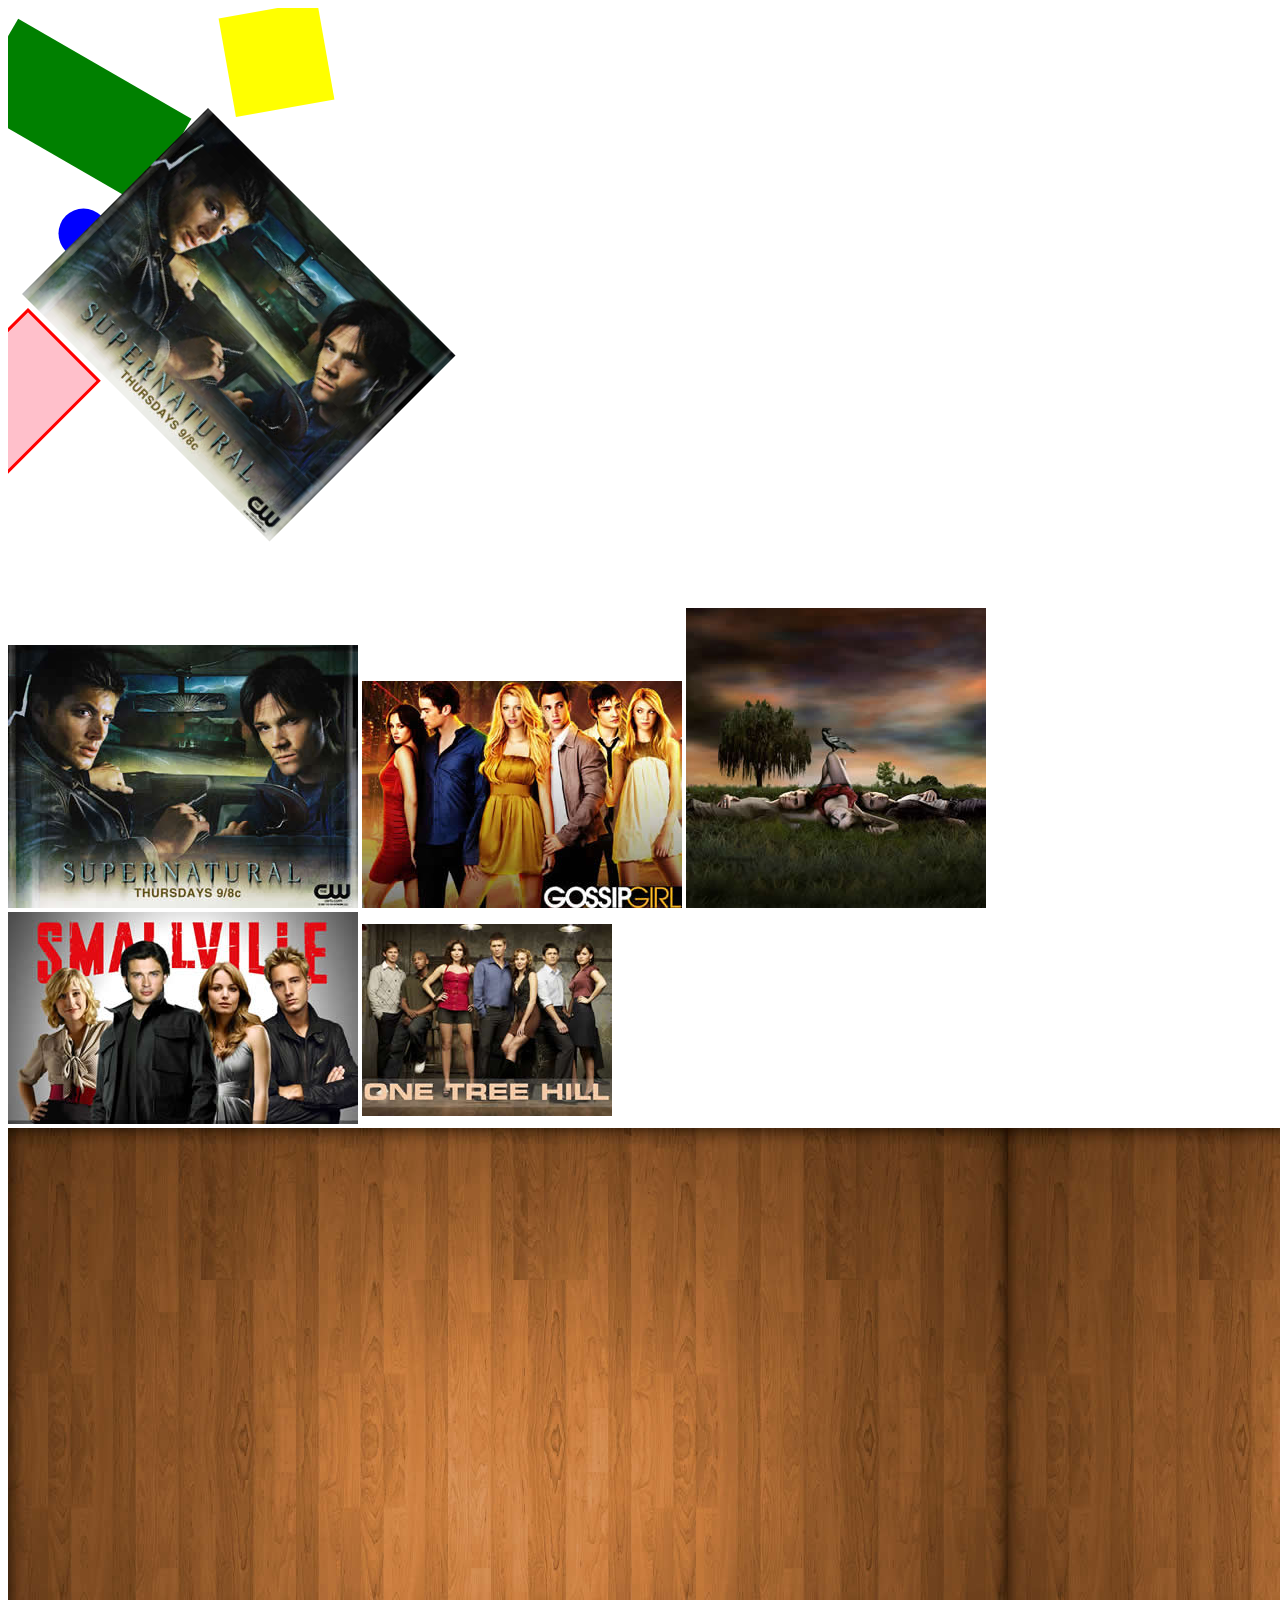
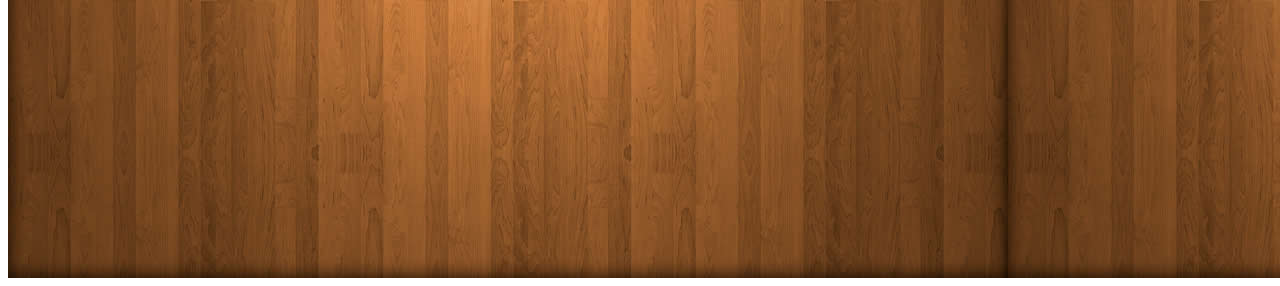
==== dragImg.html @ 948a1062 "fabric.js" ====
<html>
<head>
	<meta charset="UTF-8">
	<title>实现图片的拖动 </title>
	<link rel="stylesheet" href="css/dragImg.css">
</head>
<body>
	<canvas id="canvas" width="1000" height="600"></canvas>

	<img src="images/dragImg/01.jpg" alt="">
	<img src="images/dragImg/02.jpg" alt="">
	<img src="images/dragImg/03.jpg" alt="">
	<img src="images/dragImg/04.jpg" alt="">
	<img src="images/dragImg/05.jpg" alt="">
	<img src="images/dragImg/bg.jpg" alt="">
	
	<script type="text/javascript" src="script/jquery.js"></script>
	<script type="text/javascript" src="script/fabric.js"></script>
	<script type="text/javascript" src="script/dragImg.js"></script>
	<!--<script>
		var canvas = new fabric.Canvas('canvas');
		/*长方形*/
		var rect = new fabric.Rect({
			top:100,
			left:100,
			width:60,
			height:70,
			//fill:'yellow',
			fill:'#f00',
			//stroke:'green'
		});
		canvas.add(rect);
		/*图片*/
		var img = fabric.Image.fromURL('images/dragImg/01.jpg',function(img){
			canvas.add(img.set({left:100,top:100,angle:30}));
		});
		/*阴影*/
		/*fabric.loadSVGFromURL("images/aaa.svg",function(objects,options){
			var obj = fabric.until.groupSVGElement(objects,options);
			canvas.add(obj);
			obj.set({lft:20,top:100});
			obj.setShadow({color:'green'});
			
		});*/

	</script> -->
</body>
</html>
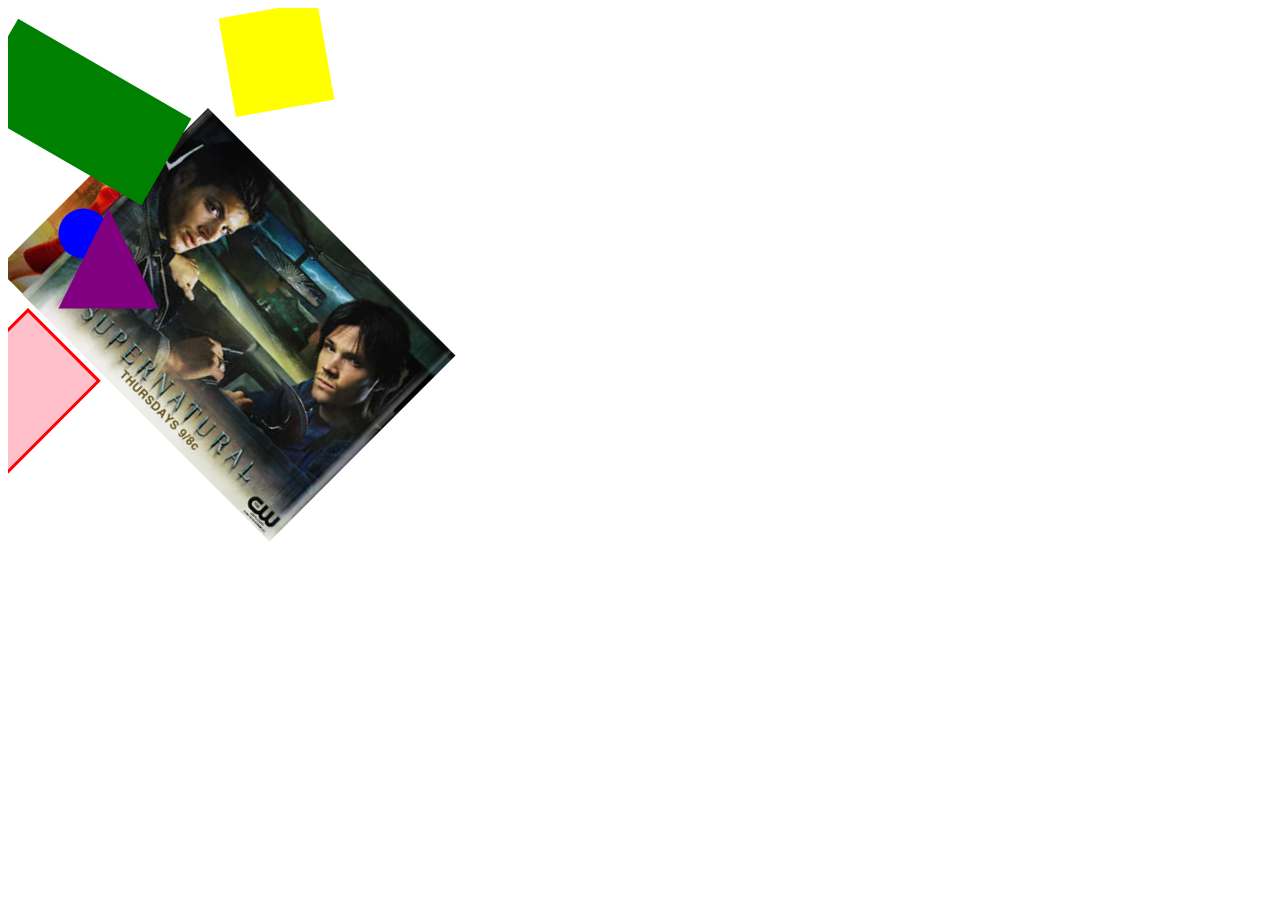
==== commit 3e79fcfd: "fabric.js" ====
--- a/dragImg.html
+++ b/dragImg.html
@@ -7,12 +7,12 @@
 <body>
 	<canvas id="canvas" width="1000" height="600"></canvas>
 
-	<img src="images/dragImg/01.jpg" alt="">
+	<!-- <img src="images/dragImg/01.jpg" alt="">
 	<img src="images/dragImg/02.jpg" alt="">
 	<img src="images/dragImg/03.jpg" alt="">
 	<img src="images/dragImg/04.jpg" alt="">
 	<img src="images/dragImg/05.jpg" alt="">
-	<img src="images/dragImg/bg.jpg" alt="">
+	<img src="images/dragImg/bg.jpg" alt="">  -->
 	
 	<script type="text/javascript" src="script/jquery.js"></script>
 	<script type="text/javascript" src="script/fabric.js"></script>
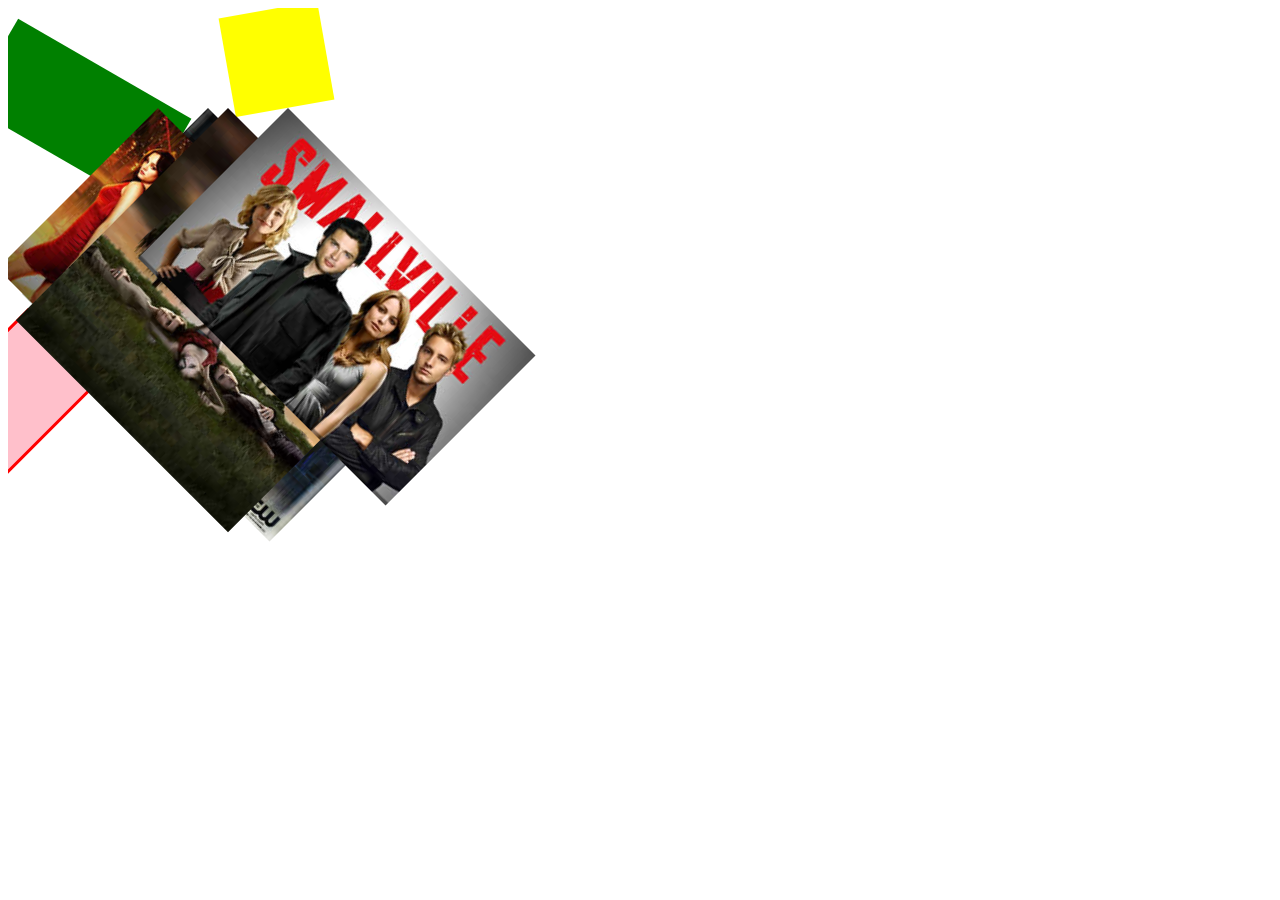
==== commit e1f3965f: "dragImg 实现图片任意拖动 旋转 拉伸 finish" ====
--- a/dragImg.html
+++ b/dragImg.html
@@ -1,48 +1,14 @@
 <html>
 <head>
 	<meta charset="UTF-8">
-	<title>实现图片的拖动 </title>
+	<title>实现图片的拖动</title>
 	<link rel="stylesheet" href="css/dragImg.css">
 </head>
 <body>
 	<canvas id="canvas" width="1000" height="600"></canvas>
-
-	<!-- <img src="images/dragImg/01.jpg" alt="">
-	<img src="images/dragImg/02.jpg" alt="">
-	<img src="images/dragImg/03.jpg" alt="">
-	<img src="images/dragImg/04.jpg" alt="">
-	<img src="images/dragImg/05.jpg" alt="">
-	<img src="images/dragImg/bg.jpg" alt="">  -->
 	
 	<script type="text/javascript" src="script/jquery.js"></script>
 	<script type="text/javascript" src="script/fabric.js"></script>
 	<script type="text/javascript" src="script/dragImg.js"></script>
-	<!--<script>
-		var canvas = new fabric.Canvas('canvas');
-		/*长方形*/
-		var rect = new fabric.Rect({
-			top:100,
-			left:100,
-			width:60,
-			height:70,
-			//fill:'yellow',
-			fill:'#f00',
-			//stroke:'green'
-		});
-		canvas.add(rect);
-		/*图片*/
-		var img = fabric.Image.fromURL('images/dragImg/01.jpg',function(img){
-			canvas.add(img.set({left:100,top:100,angle:30}));
-		});
-		/*阴影*/
-		/*fabric.loadSVGFromURL("images/aaa.svg",function(objects,options){
-			var obj = fabric.until.groupSVGElement(objects,options);
-			canvas.add(obj);
-			obj.set({lft:20,top:100});
-			obj.setShadow({color:'green'});
-			
-		});*/
-
-	</script> -->
 </body>
 </html>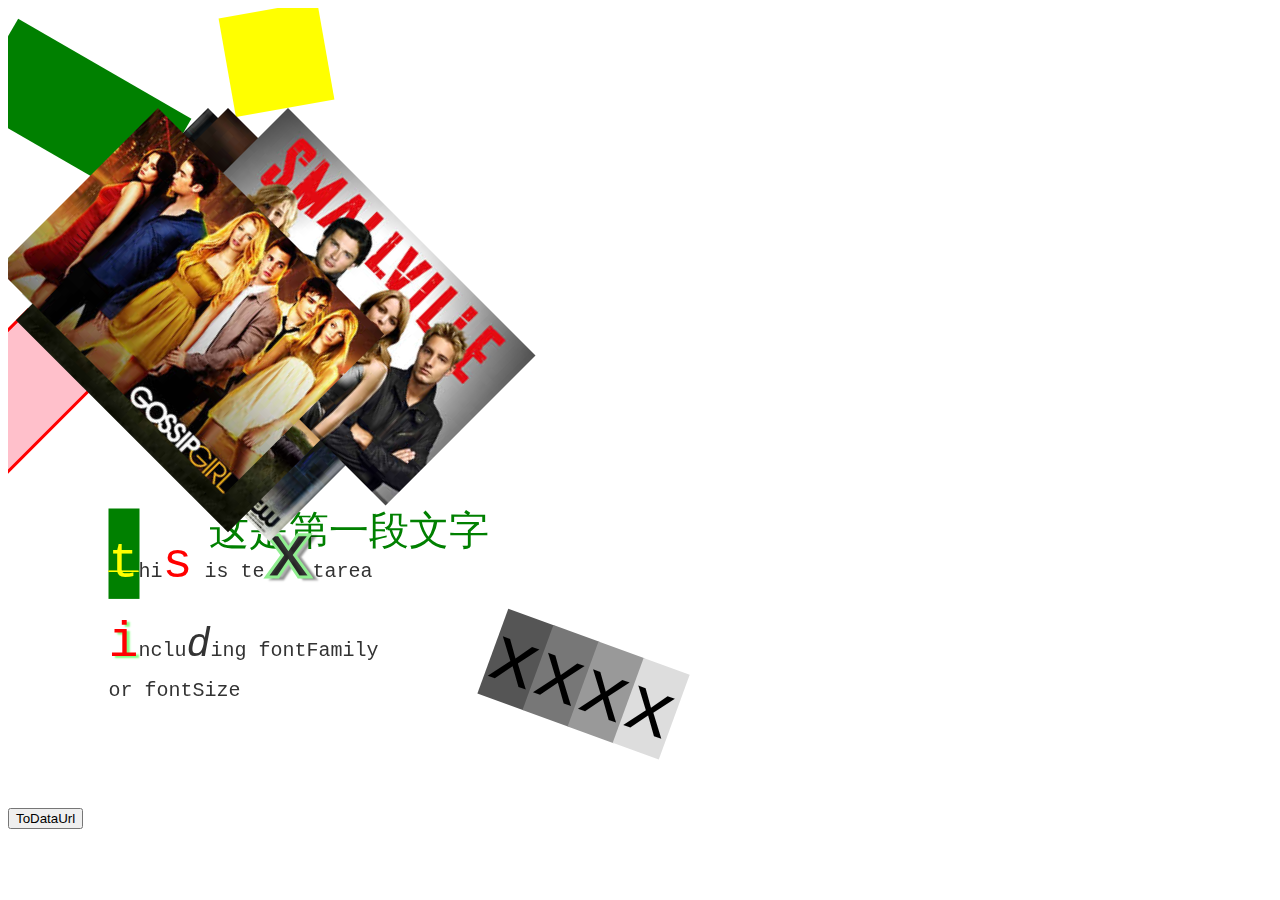
==== commit 9e0f9846: "text fabric.js" ====
--- a/dragImg.html
+++ b/dragImg.html
@@ -5,8 +5,10 @@
 	<link rel="stylesheet" href="css/dragImg.css">
 </head>
 <body>
-	<canvas id="canvas" width="1000" height="600"></canvas>
-	
+	<canvas id="canvas" width="1200" height="800"></canvas>
+
+	<button type="button" onclick="down()">ToDataUrl</button>
+	<a href="" id="a" download="images"></a>
 	<script type="text/javascript" src="script/jquery.js"></script>
 	<script type="text/javascript" src="script/fabric.js"></script>
 	<script type="text/javascript" src="script/dragImg.js"></script>
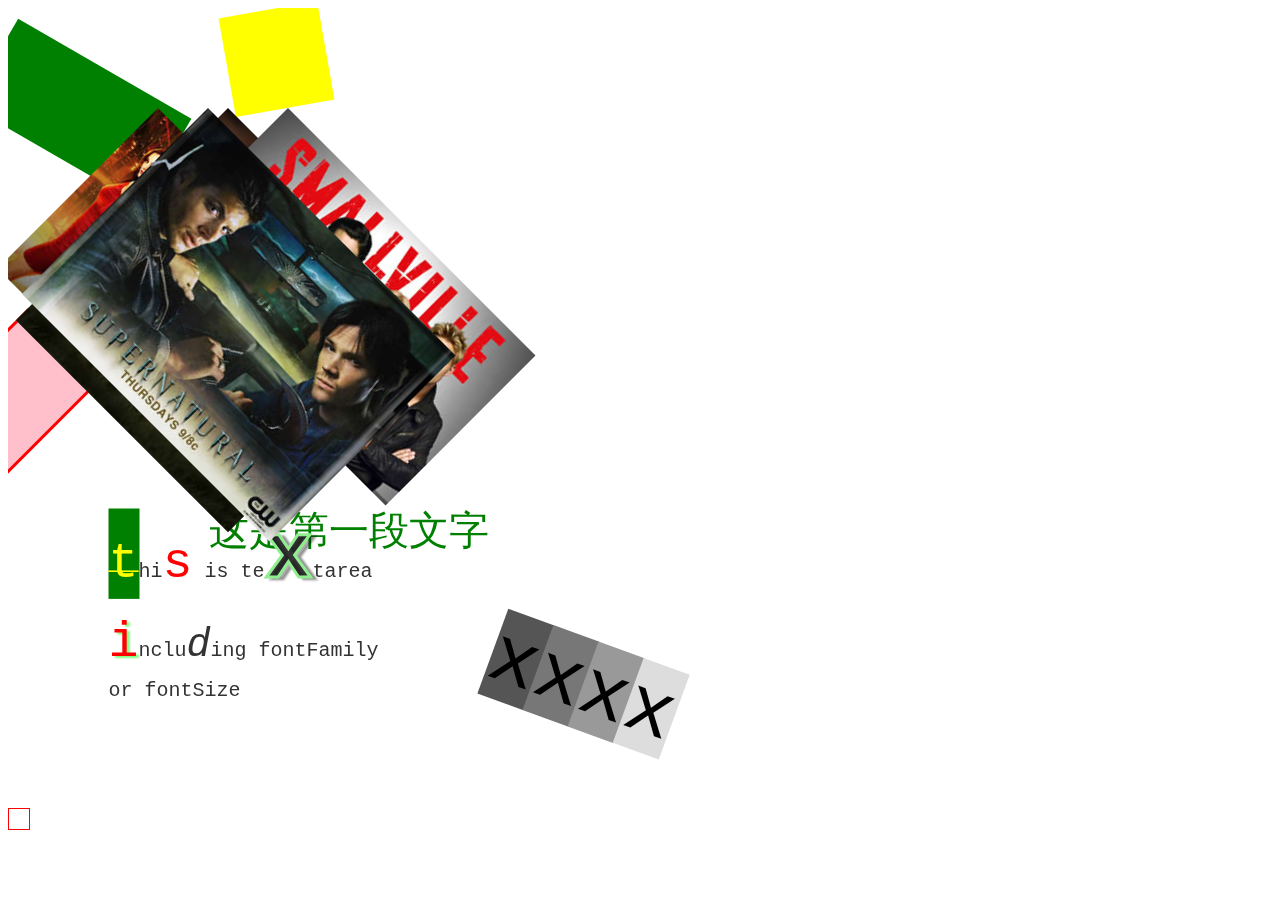
==== commit 35194075: "a tag support download" ====
--- a/dragImg.html
+++ b/dragImg.html
@@ -6,9 +6,9 @@
 </head>
 <body>
 	<canvas id="canvas" width="1200" height="800"></canvas>
+	<a href="" id="a" style="width:20px;
+	height:20px;border:1px solid red;display:block;" target="_blank" download="images"></a>
 
-	<button type="button" onclick="down()">ToDataUrl</button>
-	<a href="" id="a" download="images"></a>
 	<script type="text/javascript" src="script/jquery.js"></script>
 	<script type="text/javascript" src="script/fabric.js"></script>
 	<script type="text/javascript" src="script/dragImg.js"></script>
